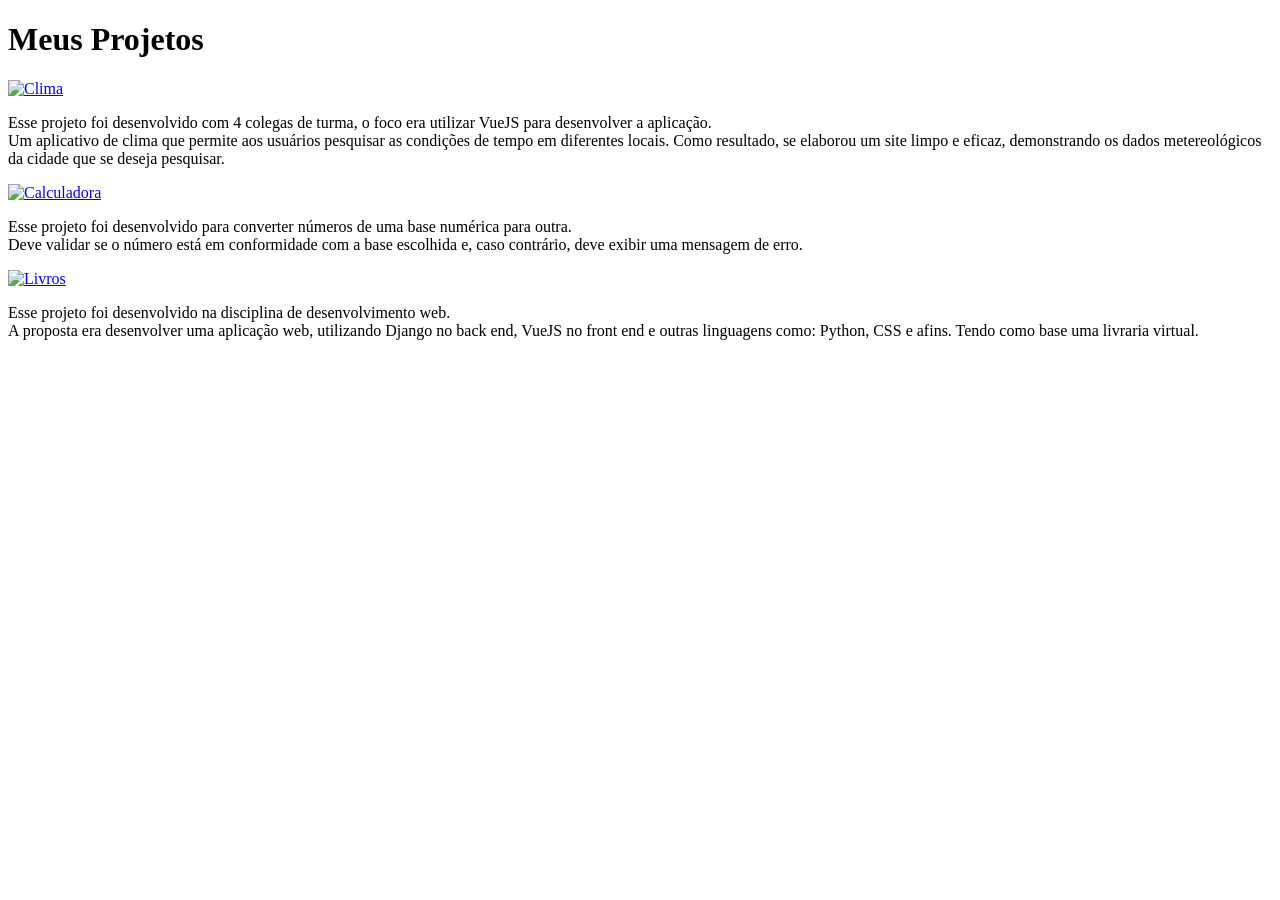
==== project.html @ f7f62c96 "add img icon" ====
<!DOCTYPE html>
<html lang="pt-br">
<head>
    <meta charset="UTF-8">
    <meta name="viewport" content="width=device-width, initial-scale=1.0">
    <link rel="icon" href="./imagem/imagem_computador.png">
    <title>Projetos</title>
    <link rel="stylesheet" href="index.css">
</head>
<body>
    <div class="center">
    <h1>Meus Projetos</h1>
    </div>
    <div class="project">
    <div class="project-item">
    <a href="https://github.com/GabrielaSchubert/AppClima_2.0.git" target="_blank">
    <img class="img-project" src="https://static.vecteezy.com/system/resources/previews/001/635/250/original/weather-icons-set-vector.jpg" alt="Clima"></a> 
    <p> Esse projeto foi desenvolvido com 4 colegas de turma, o foco era utilizar VueJS para desenvolver a aplicação. <br> Um aplicativo de clima que permite aos usuários pesquisar as condições de tempo em diferentes locais. Como resultado, se elaborou um site limpo e eficaz, demonstrando os dados metereológicos da cidade que se deseja pesquisar. 
    </p>
    </div>
    <div class="project-item">
    <a href="https://github.com/GabrielaSchubert/Exercicios_de_Python/blob/45c437fb1b22dd5ed35e98e63e747179b4bcf8b2/Calculadora.ipynb" target="_blank">
    <img class="img-project" src="https://game-icons.net/icons/000000/ffffff/1x1/delapouite/calculator.png" alt="Calculadora">
    </a>
    <p> Esse projeto foi desenvolvido para converter números de uma base numérica para outra. 
        <br> Deve validar se o número está em conformidade com a base escolhida e, caso contrário, deve exibir uma mensagem de erro.</p>
    </div>
    <div class="project-item">
        <a href="https://github.com/GabrielaSchubert/Livraria_BSI_4.git" target="_blank">
        <img class="img-project" src="https://assets.telegraphindia.com/abp/2015/11/30/1608430628_5fdeb424504e6_1.jpg" alt="Livros">
        </a>
        <p> Esse projeto foi desenvolvido na disciplina de desenvolvimento web.
            <br> A proposta era desenvolver uma aplicação web, utilizando Django no back end, VueJS no front end e outras linguagens como: Python, CSS e afins. Tendo como base uma livraria virtual.</p>
        </div>
    </div>
</body>
</html>
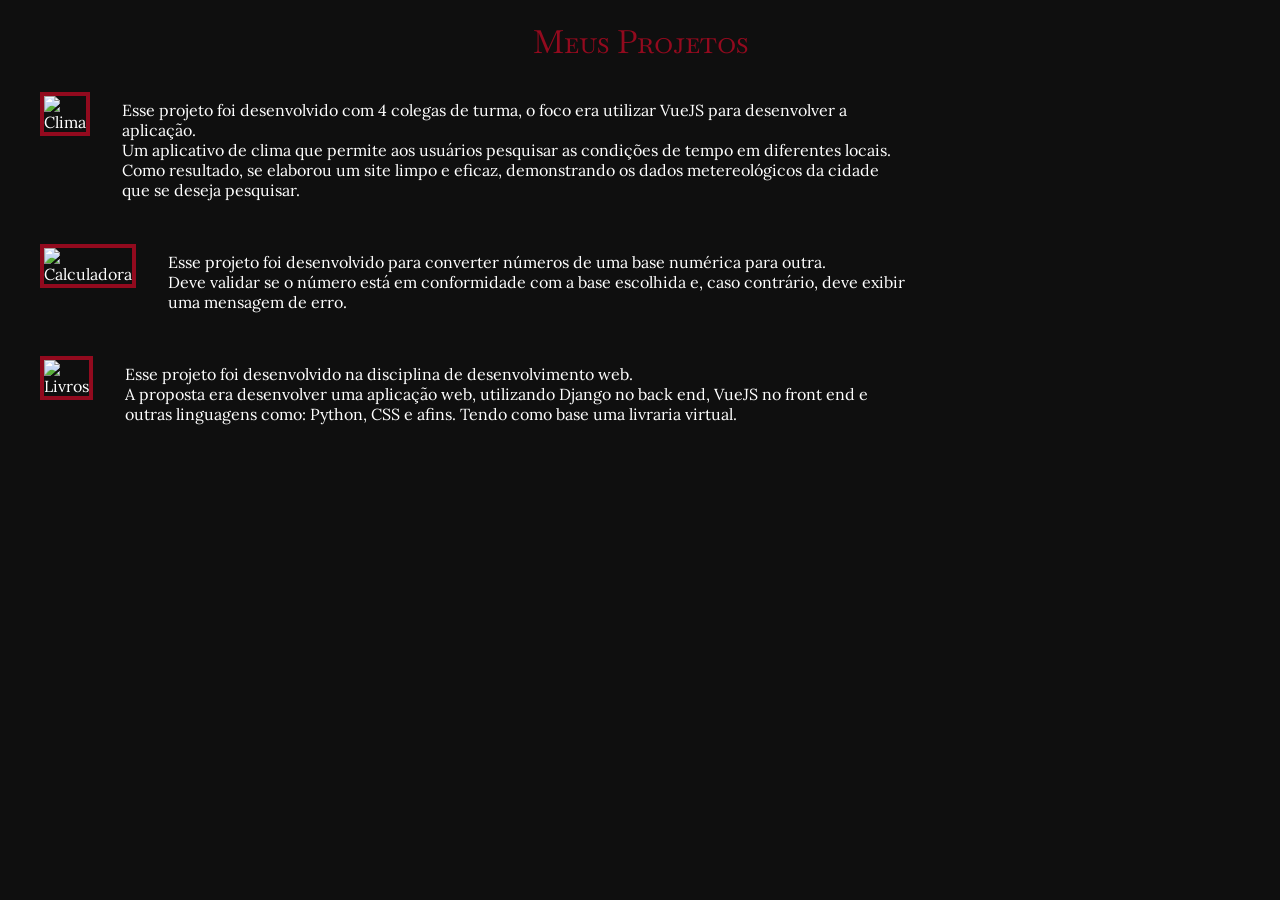
==== commit 96f58bd2: "adiciona suporte a temas claro e escuro, estiliza navegação e botão de troca de tema" ====
--- a/project.html
+++ b/project.html
@@ -4,10 +4,10 @@
     <meta charset="UTF-8">
     <meta name="viewport" content="width=device-width, initial-scale=1.0">
     <link rel="icon" href="./imagem/imagem_computador.png">
-    <title>Projetos</title>
+    <title>Meus Projetos</title>
     <link rel="stylesheet" href="index.css">
 </head>
-<body>
+<body class="dark">
     <div class="center">
     <h1>Meus Projetos</h1>
     </div>
@@ -33,5 +33,6 @@
             <br> A proposta era desenvolver uma aplicação web, utilizando Django no back end, VueJS no front end e outras linguagens como: Python, CSS e afins. Tendo como base uma livraria virtual.</p>
         </div>
     </div>
+<script src="script.js"></script>
 </body>
 </html>
--- a/index.css
+++ b/index.css
@@ -0,0 +1,254 @@
+@import url('https://fonts.googleapis.com/css2?family=Baskervville+SC&family=Lora:ital,wght@0,400..700;1,400..700&display=swap');
+
+/*Cor da letra, fonte e cor da página*/
+body { 
+    font-family: "Lora", "Baskervville SC", sans-serif;
+    transition: background-color 0.3s, color 0.3s;
+}
+/* Tema claro */
+body.light {
+  background-color: #ffffff;
+  color: #000000;
+}
+
+body.light a {
+  color: #000000;
+}
+
+body.light h1, 
+body.light h2, 
+body.light h3 {
+  color: #920a1e;
+}
+/* Tema escuro (já existente, você pode manter como está) */
+body.dark {
+  background-color: #0f0f0f;
+  color: white;
+}
+body.dark a {
+  color: white;
+}
+body.dark h1, 
+body.dark h2, 
+body.dark h3 {
+  color: #920a1e;
+}
+.nav-list {
+  display: flex;
+  align-items: center;
+  padding: 16px 32px;
+  list-style: none;
+  margin: 0;
+  width: 100%;
+  flex-wrap: wrap; /* Permite que os itens se movam para a próxima linha em celulares */
+}
+
+/* Link Sobre mim à esquerda */
+.left {
+  margin-right: auto;
+}
+
+/* Link Meus Projetos no meio */
+.center {
+  margin: 0 auto;
+}
+
+/* Botão à direita */
+.right {
+  margin-left: auto;
+}
+
+/* Estilo do botão */
+.toggle-theme {
+  background: transparent;
+  border: 2px solid currentColor;
+  border-radius: 50px;
+  padding: 6px 12px;
+  font-size: 15px;
+  cursor: pointer;
+  display: flex;
+  align-items: center;
+  gap: 10px;
+  color: inherit;
+  transition: background-color 0.3s, color 0.3s;
+}
+
+.toggle-theme:hover {
+  background-color: rgba(255, 255, 255, 0.1);
+}
+
+.separador {
+  width: 1px;
+  height: 20px;
+  background-color: currentColor;
+  opacity: 0.5;
+}
+/*Estilizando o conteúdo*/
+.conteudo {
+    font-family: "Lora";
+    font-weight: 400;
+    font-style: normal;
+    margin: 0 auto;
+}
+.name {
+    font-family: "Baskervville SC";
+    font-weight: 400;
+    font-style: normal;
+  }
+/*Estilizando a lista*/
+ul {
+  display: flex;
+  align-items: center;
+  padding: 16px;
+  margin: 0;
+  list-style-type: none;
+  gap: 20px;
+}
+/*Estilizando os links*/
+a {
+    color: white;
+    text-decoration: none;
+    padding: 8px 12px;
+    transition: color 0.3s, background-color 0.3s;
+}
+/*Detalhe na introdução da página e meio*/
+a:hover {
+    color: #CC0000;
+    background-color: rgba(255, 255, 255, 0.2);
+    border-radius: 4px;
+}
+/*Editando a foto central do index*/
+.imgcenter {
+    width: 120px;
+    height: 160px;
+    border-radius: 50%;
+    border: 5px solid  #920a1e;
+}
+/*Criando a classe e centralizando*/
+.center {
+    text-align: center;
+}
+/*Estilizando os hs*/
+h1,h3 {
+    color: #920a1e;
+    font-family: "Baskervville SC";
+    font-weight: 400;
+    font-style: normal;
+}
+h2 {
+    font-family: "Lora";
+    font-weight: 400;
+    font-style: normal;
+}
+/*Centralizando*/
+.container {
+    padding: 0 20px;
+    position: relative;
+}
+/*Icones*/
+.img-icones {
+    width: 80px;
+    height: 60px;
+    object-fit: contain; /* Mantém a imagem nítida */
+}
+.img-project {
+    width: 160px;
+    height: 130px;
+    margin-left: 20px; /* Adiciona espaço à esquerda da imagem */
+    margin-right: 20px;  /* Espaço fixo entre a imagem e o texto */
+    border: 4px solid #920a1e;
+}
+/*Designer do projeto*/
+.project {
+    display: flex;
+    flex-direction: column; 
+    margin-bottom: 20px;
+    max-width: 900px;
+}
+.project-item {
+    display: flex;
+    align-items: flex-start; /* Alinha a imagem e o texto no topo */
+    margin-bottom: 20px; /* Espaçamento entre os itens do projeto */
+} 
+/*Ajustes do designer do relógio*/
+.relogio-container {
+    position: absolute;
+    right: 2%; /* Ajusta a distância do lado direito da página */
+    top: 20%;
+    transform: translateY(-50%);
+}
+#clock {
+    font-size: 2em;
+    font-weight: bold;
+    text-align: center;
+    margin-top: 20px;
+    padding: 10px;
+    border: 2px solid #000000;
+    display: inline-block;
+    background-color: rgb(116,15,6);
+    border-radius: 5px;
+    width: 150px;
+    max-width: 150px;
+    box-sizing: border-box;
+}
+/*Configuração para telas menores*/
+@media (max-width: 600px) {
+    .relogio-container {
+        right: 2%; /* Ajusta a distância do lado direito em telas menores */
+        top: 10%; /* Ajusta a distância do topo em telas menores */
+    }
+    #clock {
+        font-size: 1.2em; /* Ajusta o tamanho do texto em telas menores */
+        padding: 0.5em; /* Ajusta o preenchimento em telas menores */
+        width: 90%; /* Ajusta a largura para telas menores */
+    }
+}
+/*Carrossel*/
+.carousel-item {
+    display: none;
+    justify-content: center; /* Centraliza horizontalmente */
+    align-items: center; /* Centraliza verticalmente */
+    height: 500px; /* Altura fixa para o item do carrossel */
+    width: 100%; /* Largura total */
+    text-align: center; /* Alinhamento do conteúdo */
+}
+.carousel-item.active {
+    display: flex;
+}
+
+.carousel-inner {
+    position: relative; /* Configura o posicionamento relativo */
+    width: 100%; 
+    height: 100%; 
+}
+
+.carousel-inner img {
+    display: block; /* Imagens como blocos */
+    max-height: 300px; /* Define uma altura máxima  */
+    max-width: 100%; /* Mantém a responsividade horizontal */
+    margin: auto; /* Centraliza horizontalmente e verticalmente */
+    object-fit: contain; /* Garante as proporções das imagens  */
+    border-radius: 10px; /* Bordas arredondadas */
+}
+/* Legendas */
+body.dark .carousel-caption p {
+  color: white;
+}
+body.light .carousel-caption p {
+  color: #222;
+}
+/* Setas */
+body.dark .carousel-control-prev-icon,
+body.dark .carousel-control-next-icon {
+  filter: none;
+}
+body.light .carousel-control-prev-icon,
+body.light .carousel-control-next-icon {
+  filter: invert(0);
+  background-color: black;
+}
+/*Rodapé*/
+.rodape {
+    padding: 20px;
+    text-align: center;
+}
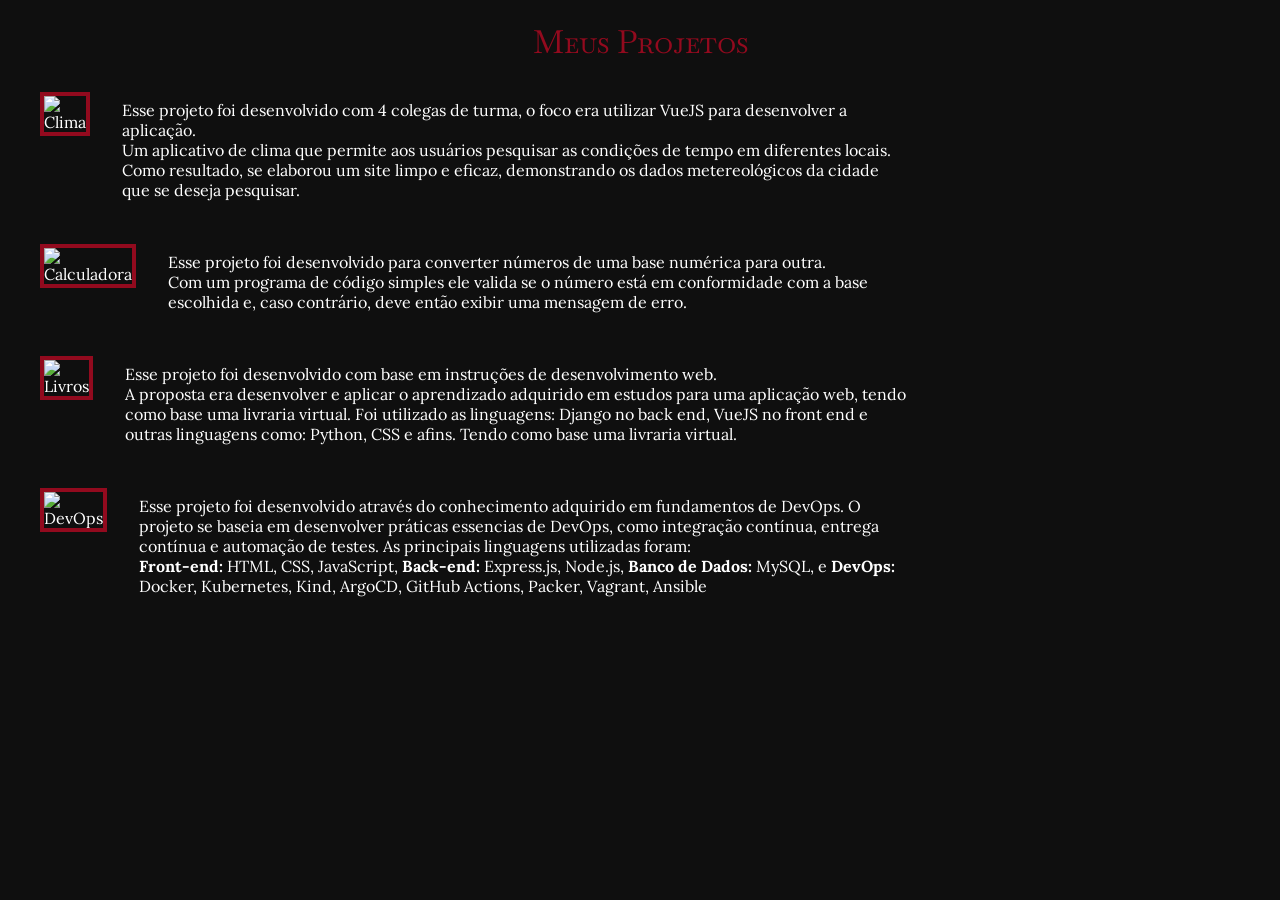
==== commit d861e71a: "refactor: :sparkles: aprimora descrições dos projetos e adiciona detalhes sobre tecnologias utilizad" ====
--- a/project.html
+++ b/project.html
@@ -23,14 +23,24 @@
     <img class="img-project" src="https://game-icons.net/icons/000000/ffffff/1x1/delapouite/calculator.png" alt="Calculadora">
     </a>
     <p> Esse projeto foi desenvolvido para converter números de uma base numérica para outra. 
-        <br> Deve validar se o número está em conformidade com a base escolhida e, caso contrário, deve exibir uma mensagem de erro.</p>
+        <br> Com um programa de código simples ele valida se o número está em conformidade com a base escolhida e, caso contrário, deve então exibir uma mensagem de erro.</p>
     </div>
     <div class="project-item">
         <a href="https://github.com/GabrielaSchubert/Livraria_BSI_4.git" target="_blank">
         <img class="img-project" src="https://assets.telegraphindia.com/abp/2015/11/30/1608430628_5fdeb424504e6_1.jpg" alt="Livros">
         </a>
-        <p> Esse projeto foi desenvolvido na disciplina de desenvolvimento web.
-            <br> A proposta era desenvolver uma aplicação web, utilizando Django no back end, VueJS no front end e outras linguagens como: Python, CSS e afins. Tendo como base uma livraria virtual.</p>
+        <p> Esse projeto foi desenvolvido com base em instruções de desenvolvimento web.
+            <br> A proposta era desenvolver e aplicar o aprendizado adquirido em estudos para uma aplicação web, tendo como base uma livraria virtual. Foi utilizado as linguagens: Django no back end, VueJS no front end e outras linguagens como: Python, CSS e afins. Tendo como base uma livraria virtual.</p>
+        </div>
+    <div class="project-item">
+        <a href="https://github.com/GabrielaSchubert/packerDevops-gabi.git" target="_blank">
+        <img class="img-project" src="https://tse1.mm.bing.net/th/id/OIP.JykBnV-lwb0U1k2rdLRITQHaDb?rs=1&pid=ImgDetMain&o=7&rm=3" alt="DevOps">
+        </a>
+        <p> Esse projeto foi desenvolvido através do conhecimento adquirido em fundamentos de DevOps.
+            O projeto se baseia em desenvolver práticas essencias de DevOps, como integração contínua,
+            entrega contínua e automação de testes. As principais linguagens utilizadas foram: <br>
+            <strong>Front-end: </strong> HTML, CSS, JavaScript, <strong>Back-end: </strong> Express.js, Node.js, <strong>Banco de Dados: </strong> MySQL, e <strong>DevOps: </strong> Docker, Kubernetes, Kind, ArgoCD, GitHub Actions, Packer, Vagrant, Ansible
+        </p>
         </div>
     </div>
 <script src="script.js"></script>
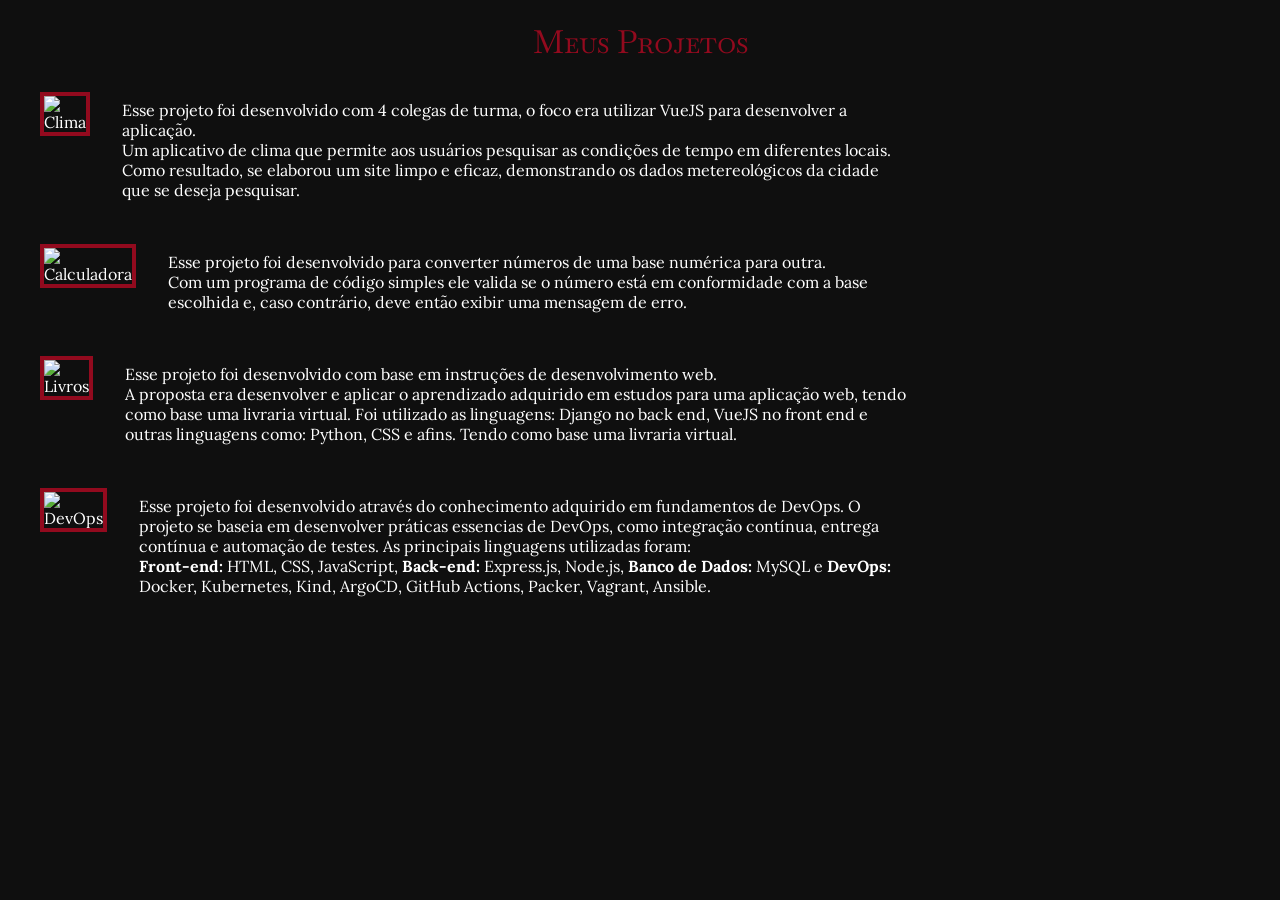
==== commit 911da3ab: "fix: :bug: corrige descrição do projeto DevOps" ====
--- a/project.html
+++ b/project.html
@@ -12,34 +12,36 @@
     <h1>Meus Projetos</h1>
     </div>
     <div class="project">
-    <div class="project-item">
-    <a href="https://github.com/GabrielaSchubert/AppClima_2.0.git" target="_blank">
-    <img class="img-project" src="https://static.vecteezy.com/system/resources/previews/001/635/250/original/weather-icons-set-vector.jpg" alt="Clima"></a> 
-    <p> Esse projeto foi desenvolvido com 4 colegas de turma, o foco era utilizar VueJS para desenvolver a aplicação. <br> Um aplicativo de clima que permite aos usuários pesquisar as condições de tempo em diferentes locais. Como resultado, se elaborou um site limpo e eficaz, demonstrando os dados metereológicos da cidade que se deseja pesquisar. 
-    </p>
-    </div>
-    <div class="project-item">
-    <a href="https://github.com/GabrielaSchubert/Exercicios_de_Python/blob/45c437fb1b22dd5ed35e98e63e747179b4bcf8b2/Calculadora.ipynb" target="_blank">
-    <img class="img-project" src="https://game-icons.net/icons/000000/ffffff/1x1/delapouite/calculator.png" alt="Calculadora">
-    </a>
-    <p> Esse projeto foi desenvolvido para converter números de uma base numérica para outra. 
-        <br> Com um programa de código simples ele valida se o número está em conformidade com a base escolhida e, caso contrário, deve então exibir uma mensagem de erro.</p>
-    </div>
-    <div class="project-item">
+        <div class="project-item">
+        <a href="https://github.com/GabrielaSchubert/AppClima_2.0.git" target="_blank">
+        <img class="img-project" src="https://static.vecteezy.com/system/resources/previews/001/635/250/original/weather-icons-set-vector.jpg" alt="Clima"></a> 
+        <p> Esse projeto foi desenvolvido com 4 colegas de turma, o foco era utilizar VueJS para desenvolver a aplicação.     <br> Um aplicativo de clima que permite aos usuários pesquisar as condições de tempo em diferentes locais. Como resultado, se elaborou um site limpo e eficaz, demonstrando os dados metereológicos da cidade que se deseja pesquisar. 
+        </p>
+        </div>
+        <div class="project-item">
+        <a href="https://github.com/GabrielaSchubert/Exercicios_de_Python/blob/45c437fb1b22dd5ed35e98e63e747179b4bcf8b2/Calculadora.ipynb" target="_blank">
+        <img class="img-project" src="https://game-icons.net/icons/000000/ffffff/1x1/delapouite/calculator.png" alt="Calculadora">
+        </a>
+        <p> Esse projeto foi desenvolvido para converter números de uma base numérica para outra. 
+        <br> Com um programa de código simples ele valida se o número está em conformidade com a base escolhida e, caso contrário, deve então exibir uma mensagem de erro.
+        </p>
+        </div>
+        <div class="project-item">
         <a href="https://github.com/GabrielaSchubert/Livraria_BSI_4.git" target="_blank">
         <img class="img-project" src="https://assets.telegraphindia.com/abp/2015/11/30/1608430628_5fdeb424504e6_1.jpg" alt="Livros">
         </a>
         <p> Esse projeto foi desenvolvido com base em instruções de desenvolvimento web.
-            <br> A proposta era desenvolver e aplicar o aprendizado adquirido em estudos para uma aplicação web, tendo como base uma livraria virtual. Foi utilizado as linguagens: Django no back end, VueJS no front end e outras linguagens como: Python, CSS e afins. Tendo como base uma livraria virtual.</p>
+        <br> A proposta era desenvolver e aplicar o aprendizado adquirido em estudos para uma aplicação web, tendo como base uma livraria virtual. Foi utilizado as linguagens: Django no back end, VueJS no front end e outras linguagens como: Python, CSS e afins. Tendo como base uma livraria virtual.
+        </p>
         </div>
-    <div class="project-item">
+        <div class="project-item">
         <a href="https://github.com/GabrielaSchubert/packerDevops-gabi.git" target="_blank">
         <img class="img-project" src="https://tse1.mm.bing.net/th/id/OIP.JykBnV-lwb0U1k2rdLRITQHaDb?rs=1&pid=ImgDetMain&o=7&rm=3" alt="DevOps">
         </a>
         <p> Esse projeto foi desenvolvido através do conhecimento adquirido em fundamentos de DevOps.
-            O projeto se baseia em desenvolver práticas essencias de DevOps, como integração contínua,
-            entrega contínua e automação de testes. As principais linguagens utilizadas foram: <br>
-            <strong>Front-end: </strong> HTML, CSS, JavaScript, <strong>Back-end: </strong> Express.js, Node.js, <strong>Banco de Dados: </strong> MySQL, e <strong>DevOps: </strong> Docker, Kubernetes, Kind, ArgoCD, GitHub Actions, Packer, Vagrant, Ansible
+        O projeto se baseia em desenvolver práticas essencias de DevOps, como integração contínua,
+        entrega contínua e automação de testes. As principais linguagens utilizadas foram: <br>
+        <strong>Front-end: </strong> HTML, CSS, JavaScript, <strong>Back-end: </strong> Express.js, Node.js, <strong>Banco de Dados: </strong> MySQL e <strong>DevOps: </strong> Docker, Kubernetes, Kind, ArgoCD, GitHub Actions, Packer, Vagrant, Ansible.
         </p>
         </div>
     </div>
--- a/index.css
+++ b/index.css
@@ -252,3 +252,8 @@
     padding: 20px;
     text-align: center;
 }
+/*Estilo do copyright*/
+.copyright{
+  margin-top: 10px;
+  font-size: 12px;
+}
